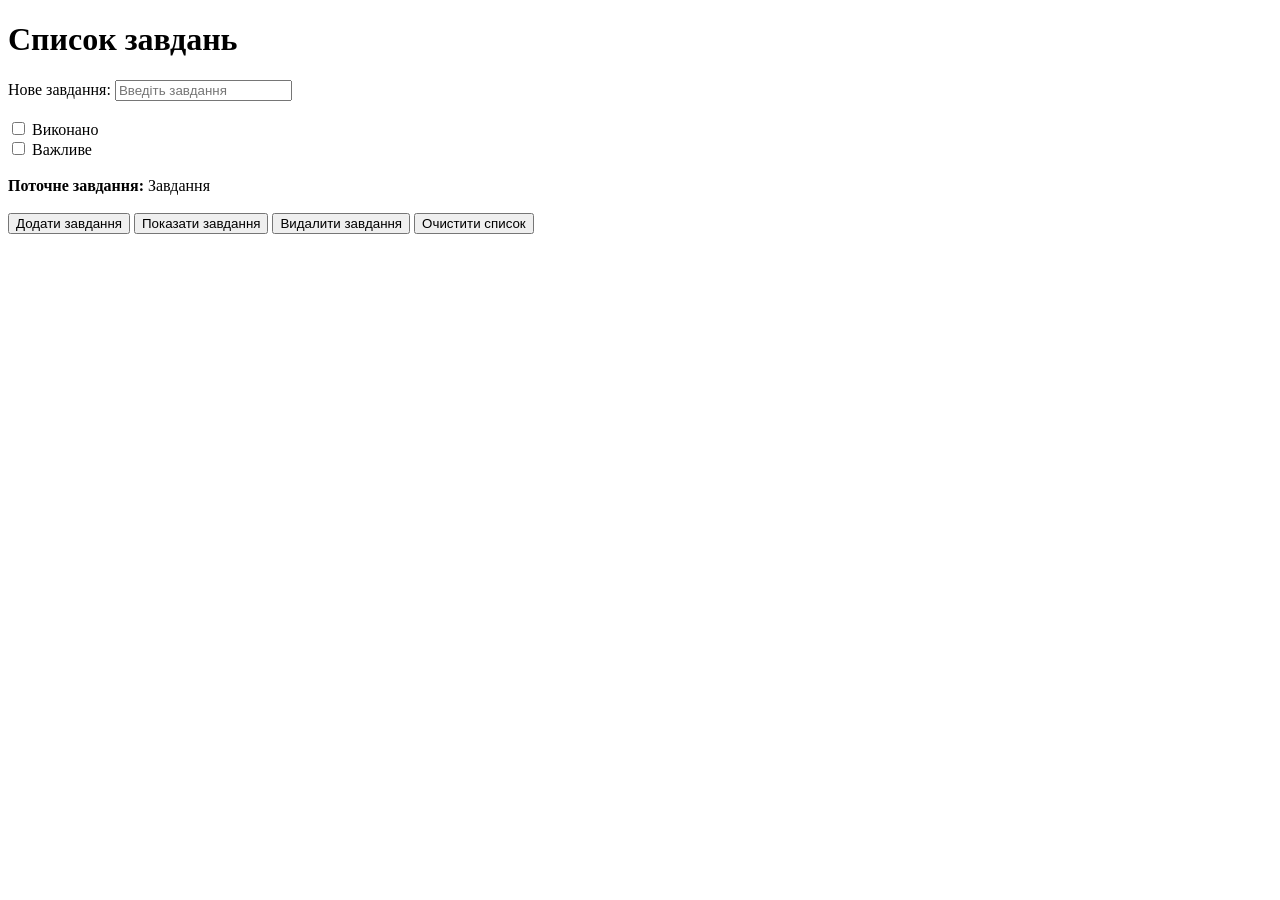
==== todo.html @ b2244a17 "Add todo list" ====
<!DOCTYPE html>
<html lang="uk">
<head>
    <meta charset="UTF-8">
    <meta name="viewport" content="width=device-width, initial-scale=1.0">
    <title>Список завдань</title>
    <link rel="stylesheet" href="style.css">
    <script src="script.js"></script>
</head>
<body>
    <h1>Список завдань</h1>

    <label for="name">Нове завдання:</label>
    <input type="text" id="name" name="name" placeholder="Введіть завдання">
    <br><br>

    <input type="checkbox" id="done" name="done" value="done">
    <label for="done">Виконано</label><br>

    <input type="checkbox" id="important" name="important" value="important">
    <label for="important">Важливе</label><br><br>

    <b>Поточне завдання:</b>
    <label id="taskList">Завдання</label><br><br>

    <button onclick="saveData()">Додати завдання</button>
    <button onclick="getData()">Показати завдання</button>
    <button onclick="removeData()">Видалити завдання</button>
    <button onclick="clearData()">Очистити список</button>
</body>
</html>
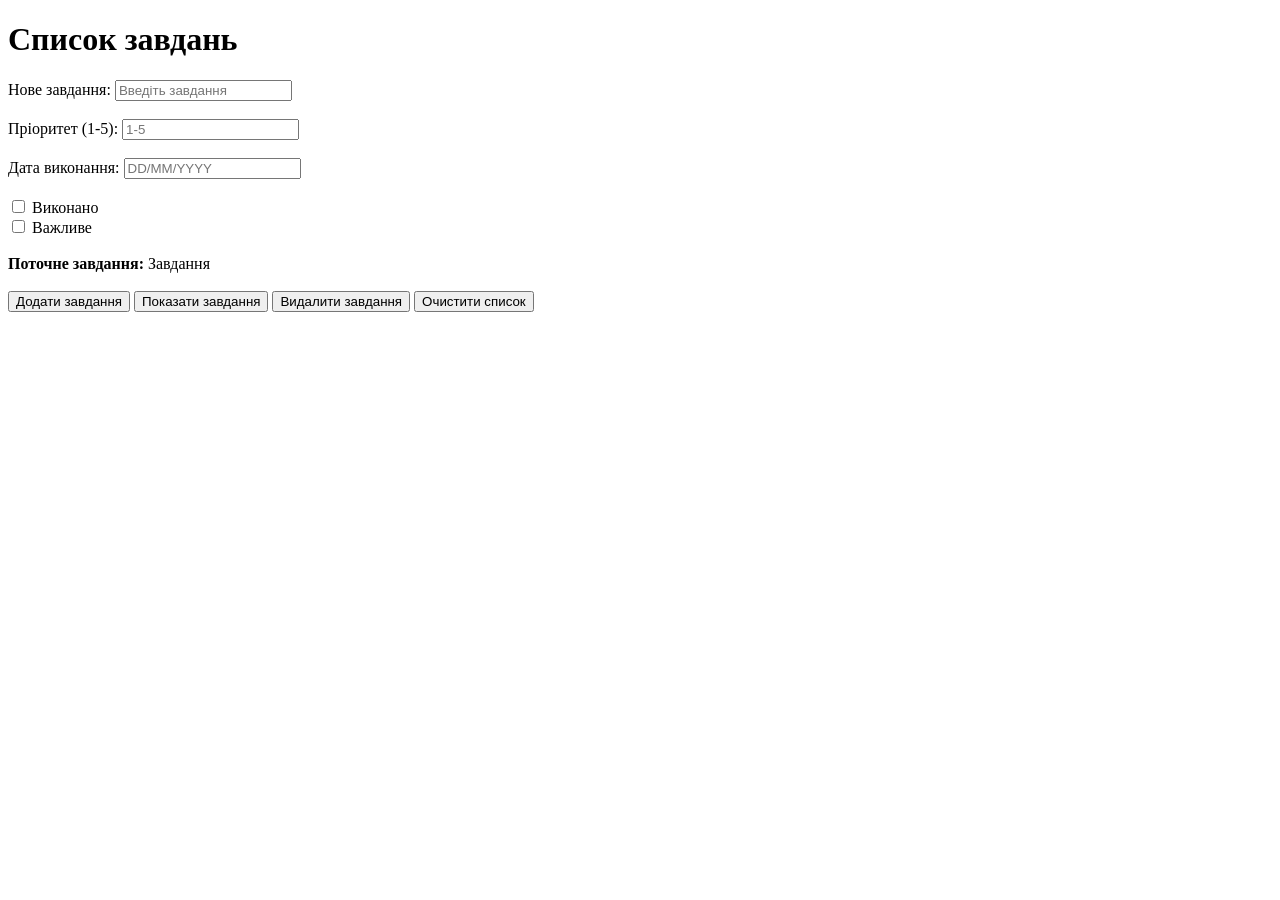
==== commit 1dafb637: "Add: regex" ====
--- a/todo.html
+++ b/todo.html
@@ -12,6 +12,17 @@
 
     <label for="name">Нове завдання:</label>
     <input type="text" id="name" name="name" placeholder="Введіть завдання">
+    <span id="nameError" class="error"></span>
+    <br><br>
+
+    <label for="priority">Пріоритет (1-5):</label>
+    <input type="text" id="priority" name="priority" placeholder="1-5">
+    <span id="priorityError" class="error"></span>
+    <br><br>
+
+    <label for="dueDate">Дата виконання:</label>
+    <input type="text" id="dueDate" name="dueDate" placeholder="DD/MM/YYYY">
+    <span id="dueDateError" class="error"></span>
     <br><br>
 
     <input type="checkbox" id="done" name="done" value="done">
